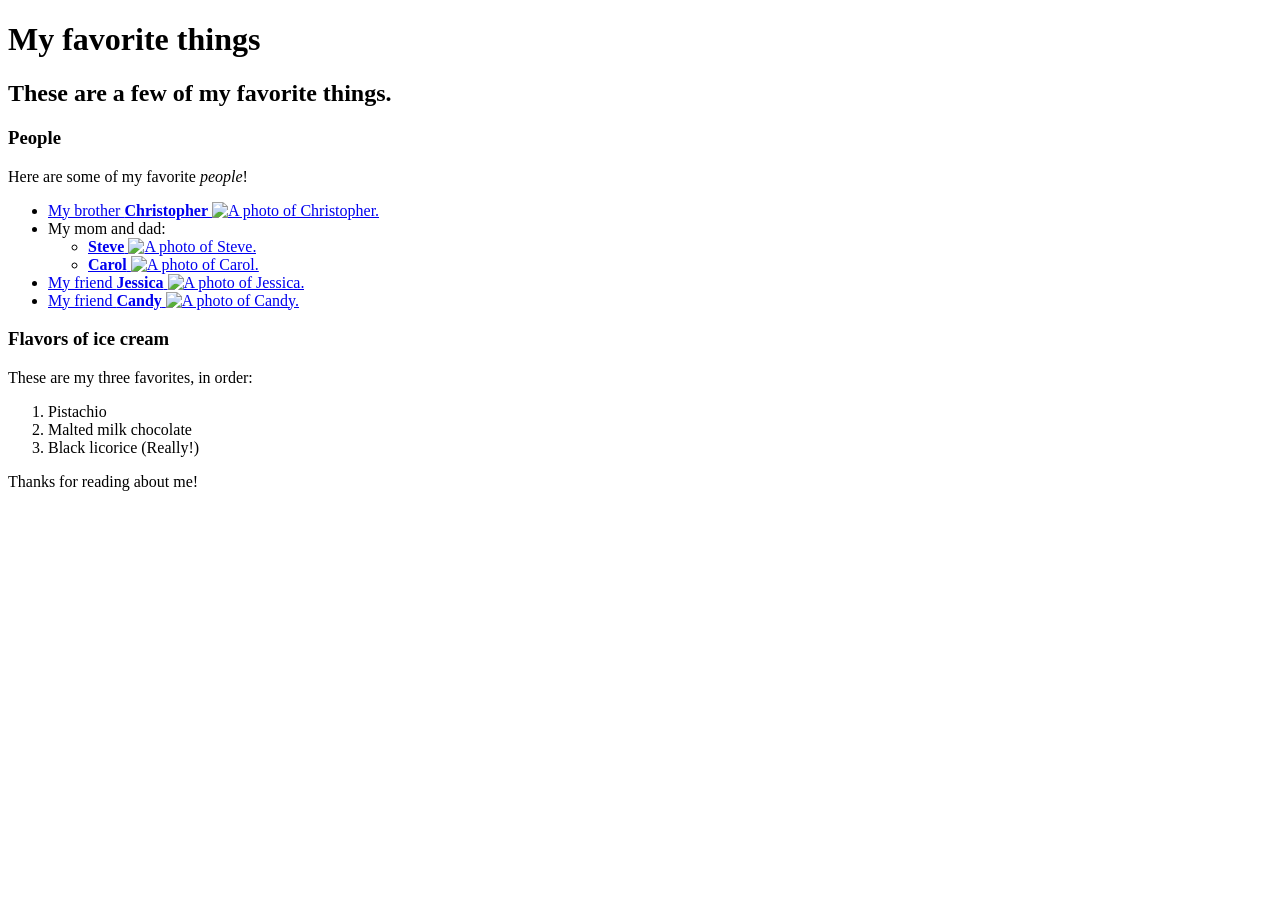
==== favorite-things.html @ 2db7107f "new commit" ====
<!DOCTYPE html>
<html>
  <head>
    <title>Michael's favorite things</title>
  </head>
  <body>
   <h1>My favorite things</h1>
   <h2>These are a few of my favorite things.</h2>

   <h3>People</h3>
   <p>Here are some of my favorite <em>people</em>!</p>
   <ul>
     <li>
       <a href="http://www.example.com/christopher.html">
         My brother <strong>Christopher</strong>
         <img src="img/christopher.jpeg" alt="A photo of Christopher.">
       </a>
     </li>
     <li>
       My mom and dad:
       <ul>
         <li>
           <a href="http://www.example.com/steve.html">
             <strong>Steve</strong>
             <img src="img/steve.jpeg" alt="A photo of Steve.">
           </a>
         </li>
         <li>
           <a href="http://www.example.com/carol.html">
             <strong>Carol</strong>
             <img src="img/carol.jpeg" alt="A photo of Carol.">
           </a>
         </li>
       </ul>
     </li>
     <li>
        <a href="http://www.example.com/jessica.html">
          My friend <strong>Jessica</strong>
          <img src="img/jessica.jpeg" alt="A photo of Jessica.">
       </a>
     </li>
     <li>
        <a href="http://www.example.com/candy.html">
          My friend <strong>Candy</strong>
          <img src="img/candy.jpeg" alt="A photo of Candy.">
        </a>
    </li>
   </ul>

   <h3>Flavors of ice cream</h3>
   <p>These are my three favorites, in order:</p>
   <ol>
     <li>Pistachio</li>
     <li>Malted milk chocolate</li>
     <li>Black licorice (Really!)</li>
   </ol>

   <p>Thanks for reading about me!</p>
 </body>
</html>
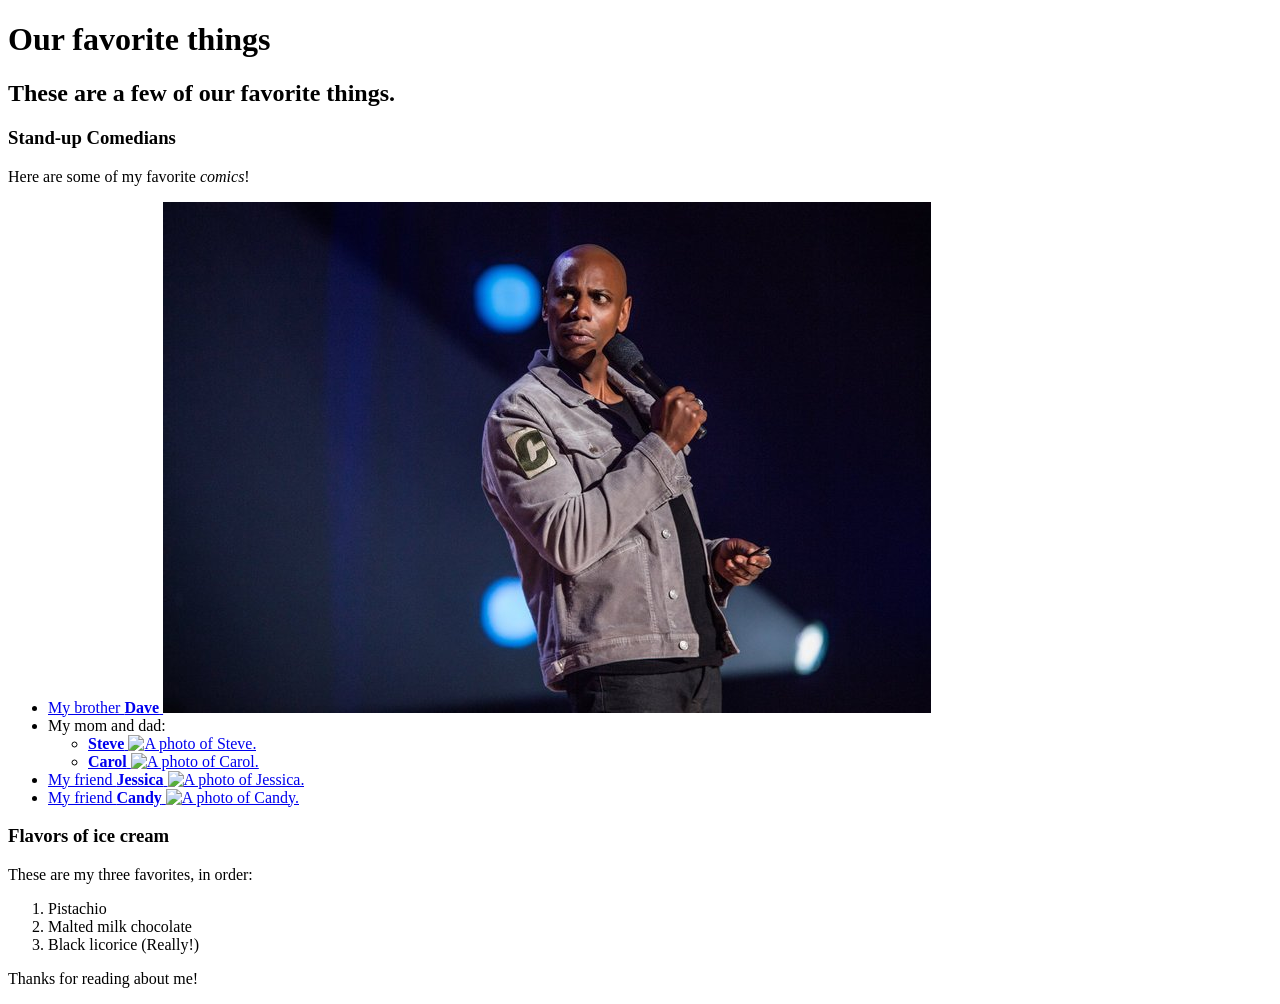
==== commit 3fbc562b: "Start to personalize" ====
--- a/favorite-things.html
+++ b/favorite-things.html
@@ -1,19 +1,19 @@
 <!DOCTYPE html>
 <html>
   <head>
-    <title>Michael's favorite things</title>
+    <title>Nick and Garnett's favorite things</title>
   </head>
   <body>
-   <h1>My favorite things</h1>
-   <h2>These are a few of my favorite things.</h2>
+   <h1>Our favorite things</h1>
+   <h2>These are a few of our favorite things.</h2>
 
-   <h3>People</h3>
-   <p>Here are some of my favorite <em>people</em>!</p>
+   <h3>Stand-up Comedians</h3>
+   <p>Here are some of my favorite <em>comics</em>!</p>
    <ul>
      <li>
-       <a href="http://www.example.com/christopher.html">
-         My brother <strong>Christopher</strong>
-         <img src="img/christopher.jpeg" alt="A photo of Christopher.">
+       <a href="https://twitter.com/davechappelle?lang=en">
+         My brother <strong>Dave</strong>
+         <img src="img/Dave.jpg" alt="A photo of Dave.">
        </a>
      </li>
      <li>
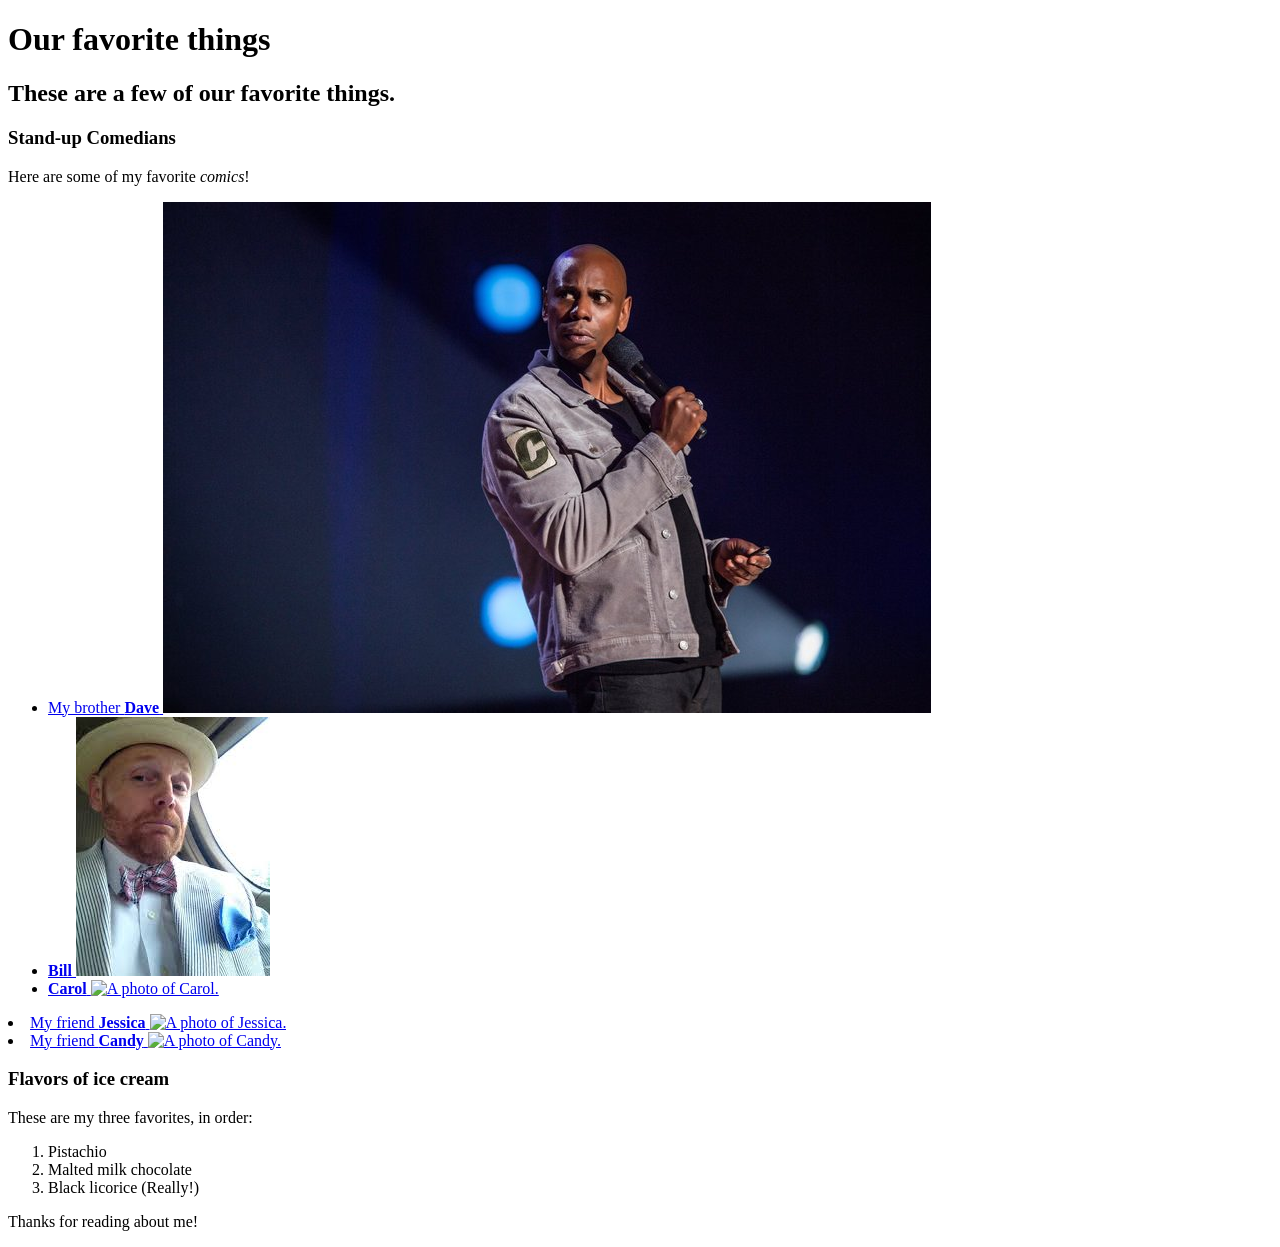
==== commit 1a76331a: "Added Bill" ====
--- a/favorite-things.html
+++ b/favorite-things.html
@@ -16,13 +16,10 @@
          <img src="img/Dave.jpg" alt="A photo of Dave.">
        </a>
      </li>
-     <li>
-       My mom and dad:
-       <ul>
          <li>
-           <a href="http://www.example.com/steve.html">
-             <strong>Steve</strong>
-             <img src="img/steve.jpeg" alt="A photo of Steve.">
+           <a href="https://twitter.com/billburr">
+             <strong>Bill</strong>
+             <img src="img/Bill.jpeg" alt="A photo of Bill.">
            </a>
          </li>
          <li>
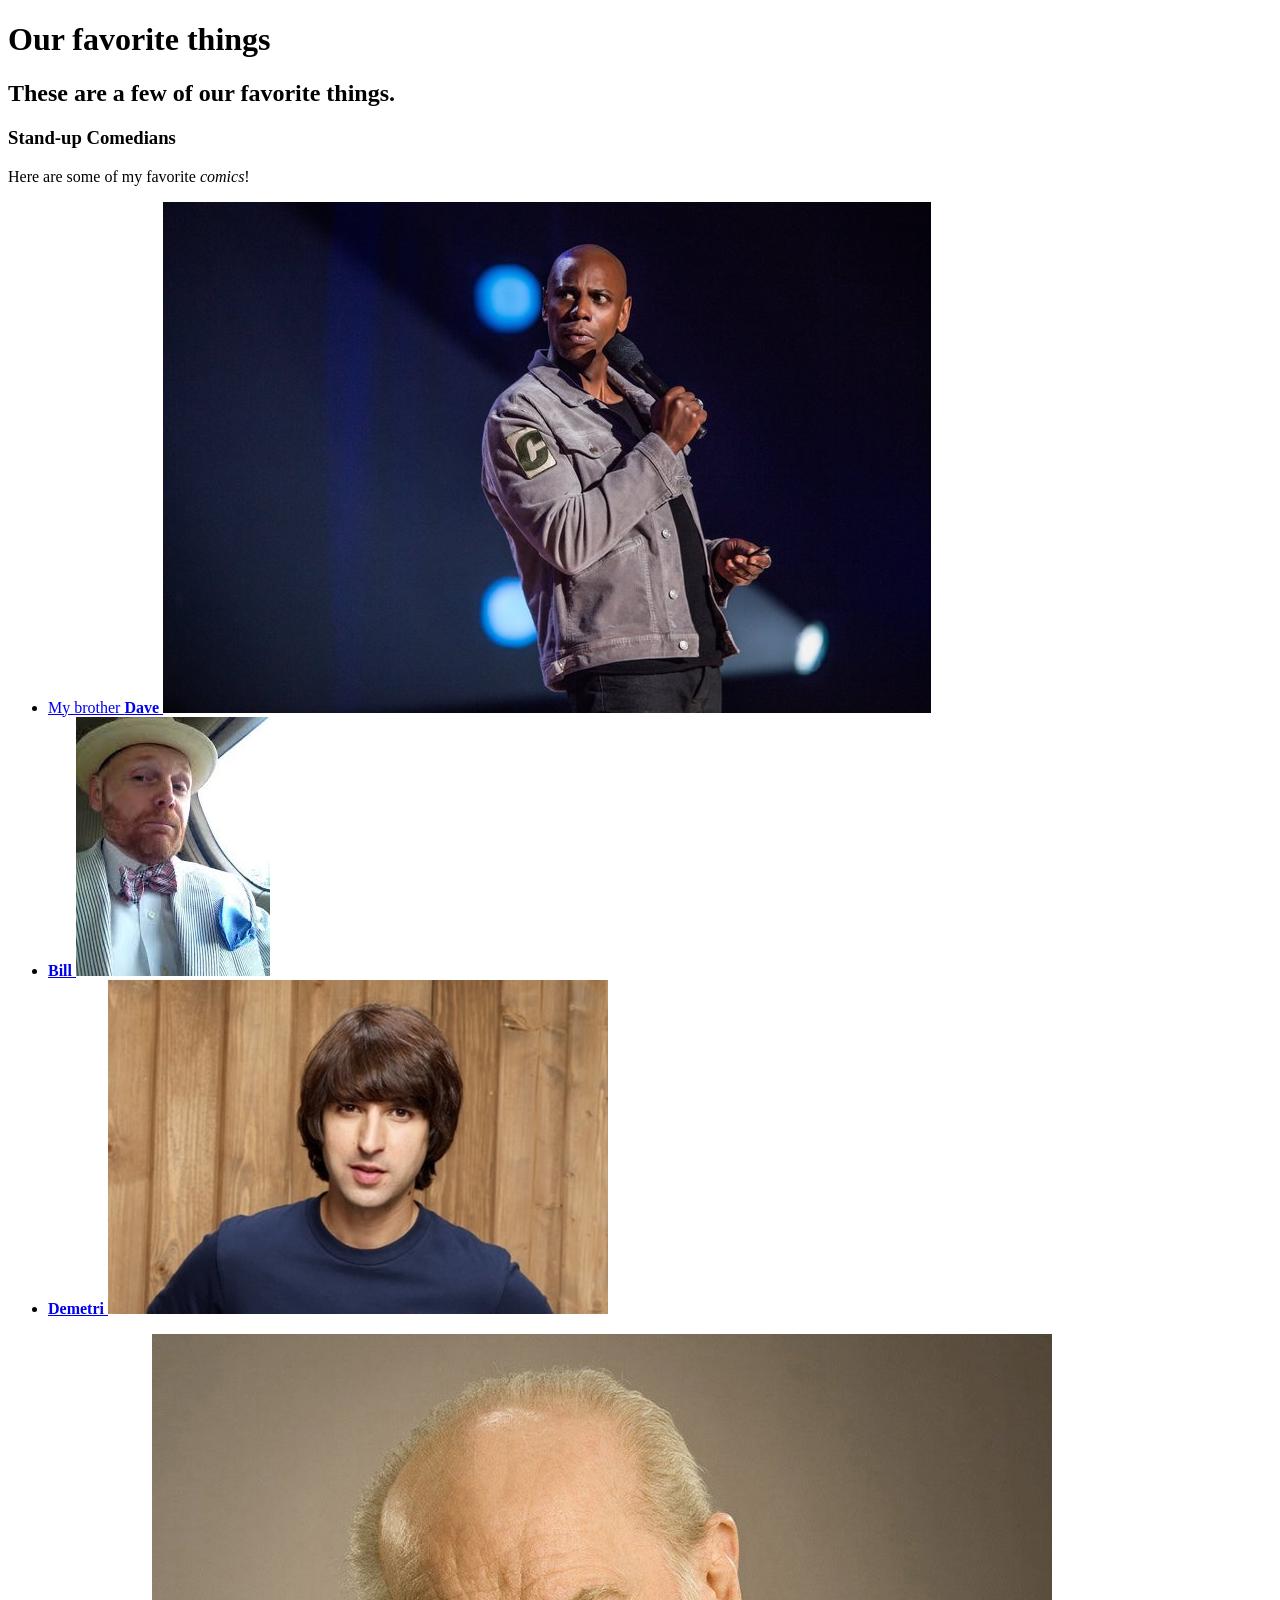
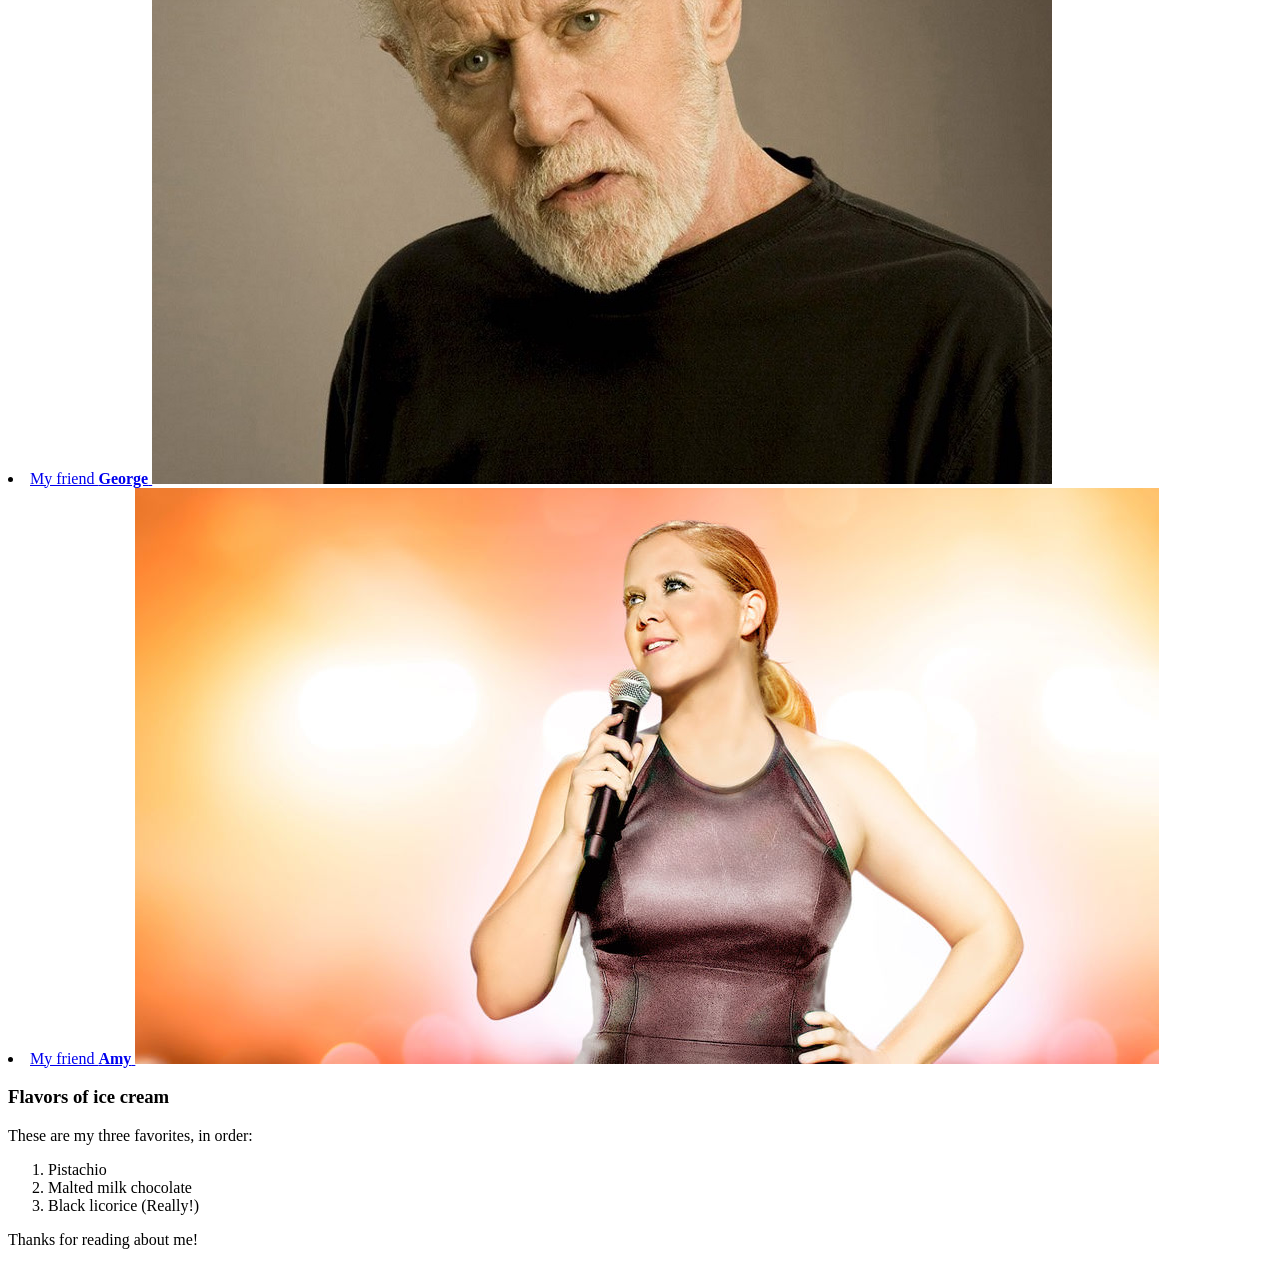
==== commit 8d09fc6b: "Added more stand up comedians" ====
--- a/favorite-things.html
+++ b/favorite-things.html
@@ -23,23 +23,23 @@
            </a>
          </li>
          <li>
-           <a href="http://www.example.com/carol.html">
-             <strong>Carol</strong>
-             <img src="img/carol.jpeg" alt="A photo of Carol.">
+           <a href="https://twitter.com/DemetriMartin">
+             <strong>Demetri</strong>
+             <img src="img/Demetri.jpg" alt="A photo of Demetri.">
            </a>
          </li>
        </ul>
      </li>
      <li>
-        <a href="http://www.example.com/jessica.html">
-          My friend <strong>Jessica</strong>
-          <img src="img/jessica.jpeg" alt="A photo of Jessica.">
+        <a href="https://georgecarlin.com/">
+          My friend <strong>George</strong>
+          <img src="img/George.jpg" alt="A photo of George.">
        </a>
      </li>
      <li>
-        <a href="http://www.example.com/candy.html">
-          My friend <strong>Candy</strong>
-          <img src="img/candy.jpeg" alt="A photo of Candy.">
+        <a href="http://www.amyschumer.com/">
+          My friend <strong>Amy</strong>
+          <img src="img/Amy.jpg" alt="A photo of Amy.">
         </a>
     </li>
    </ul>
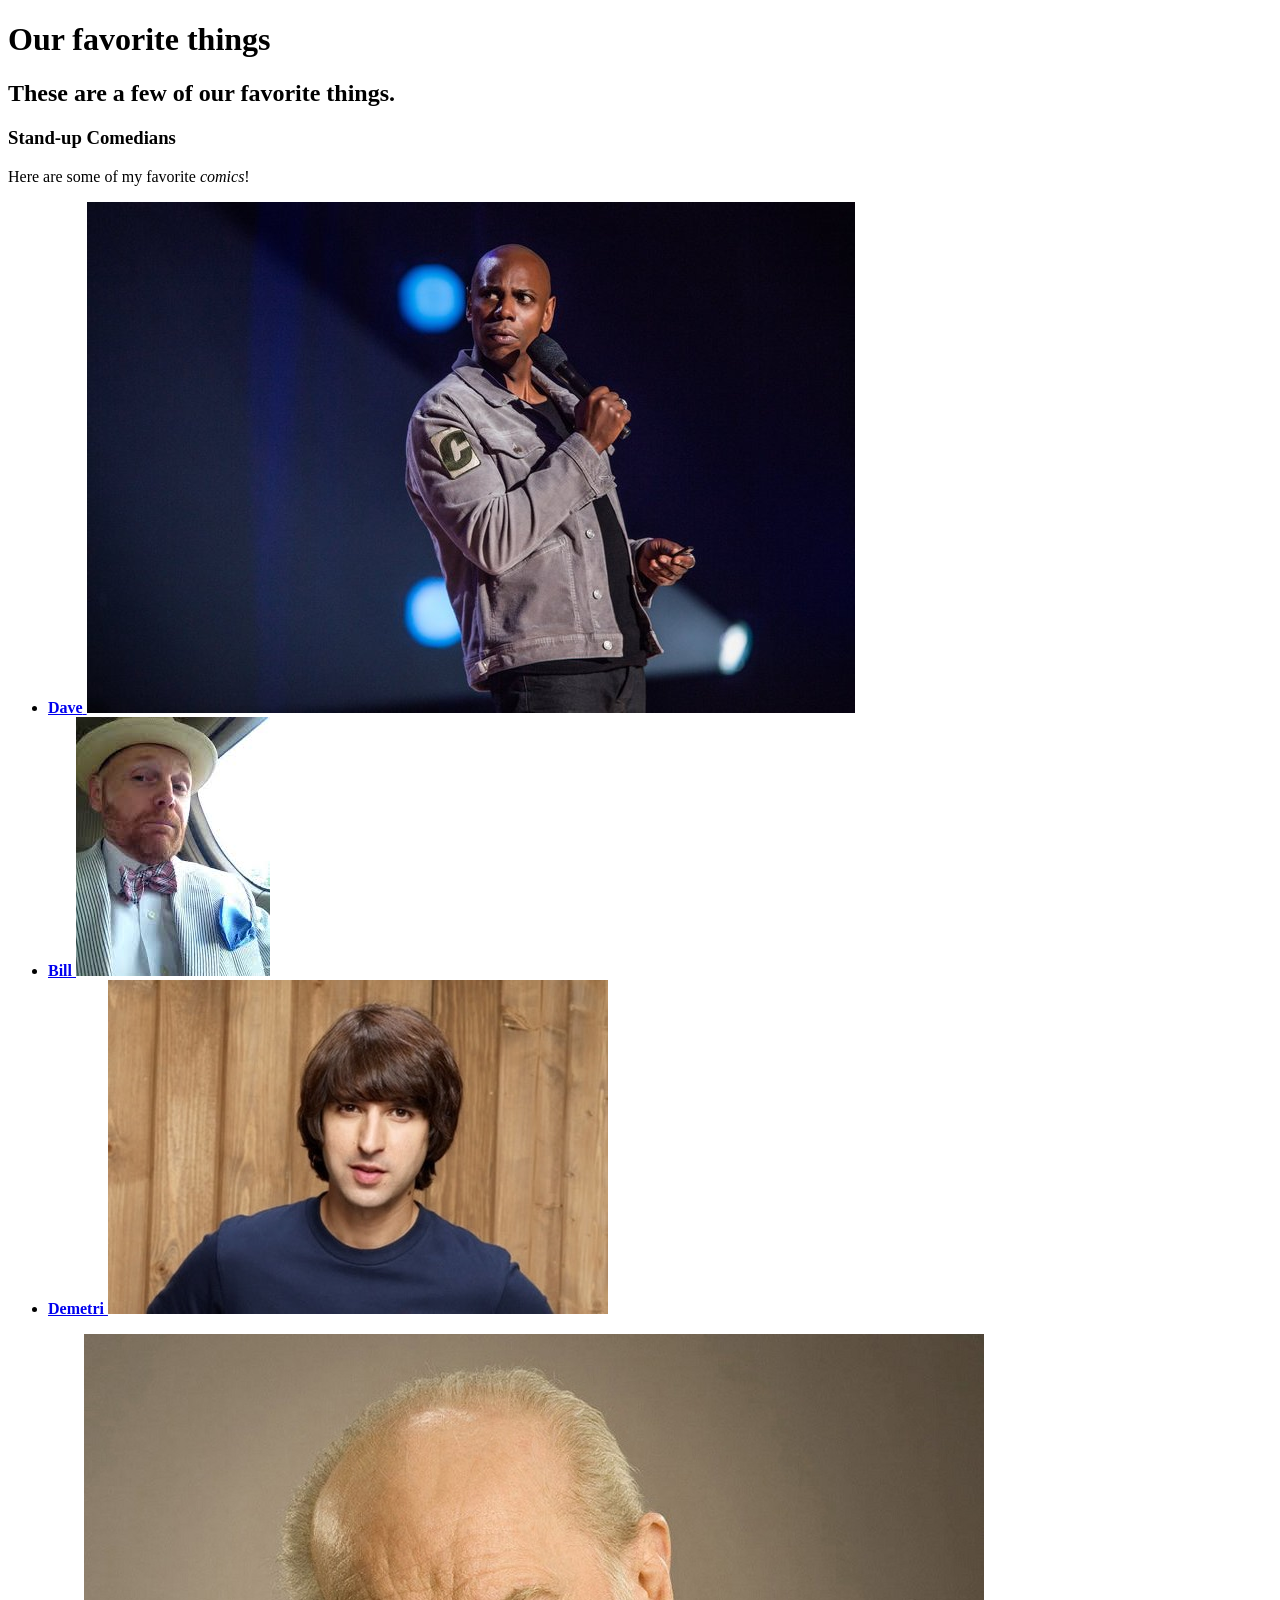
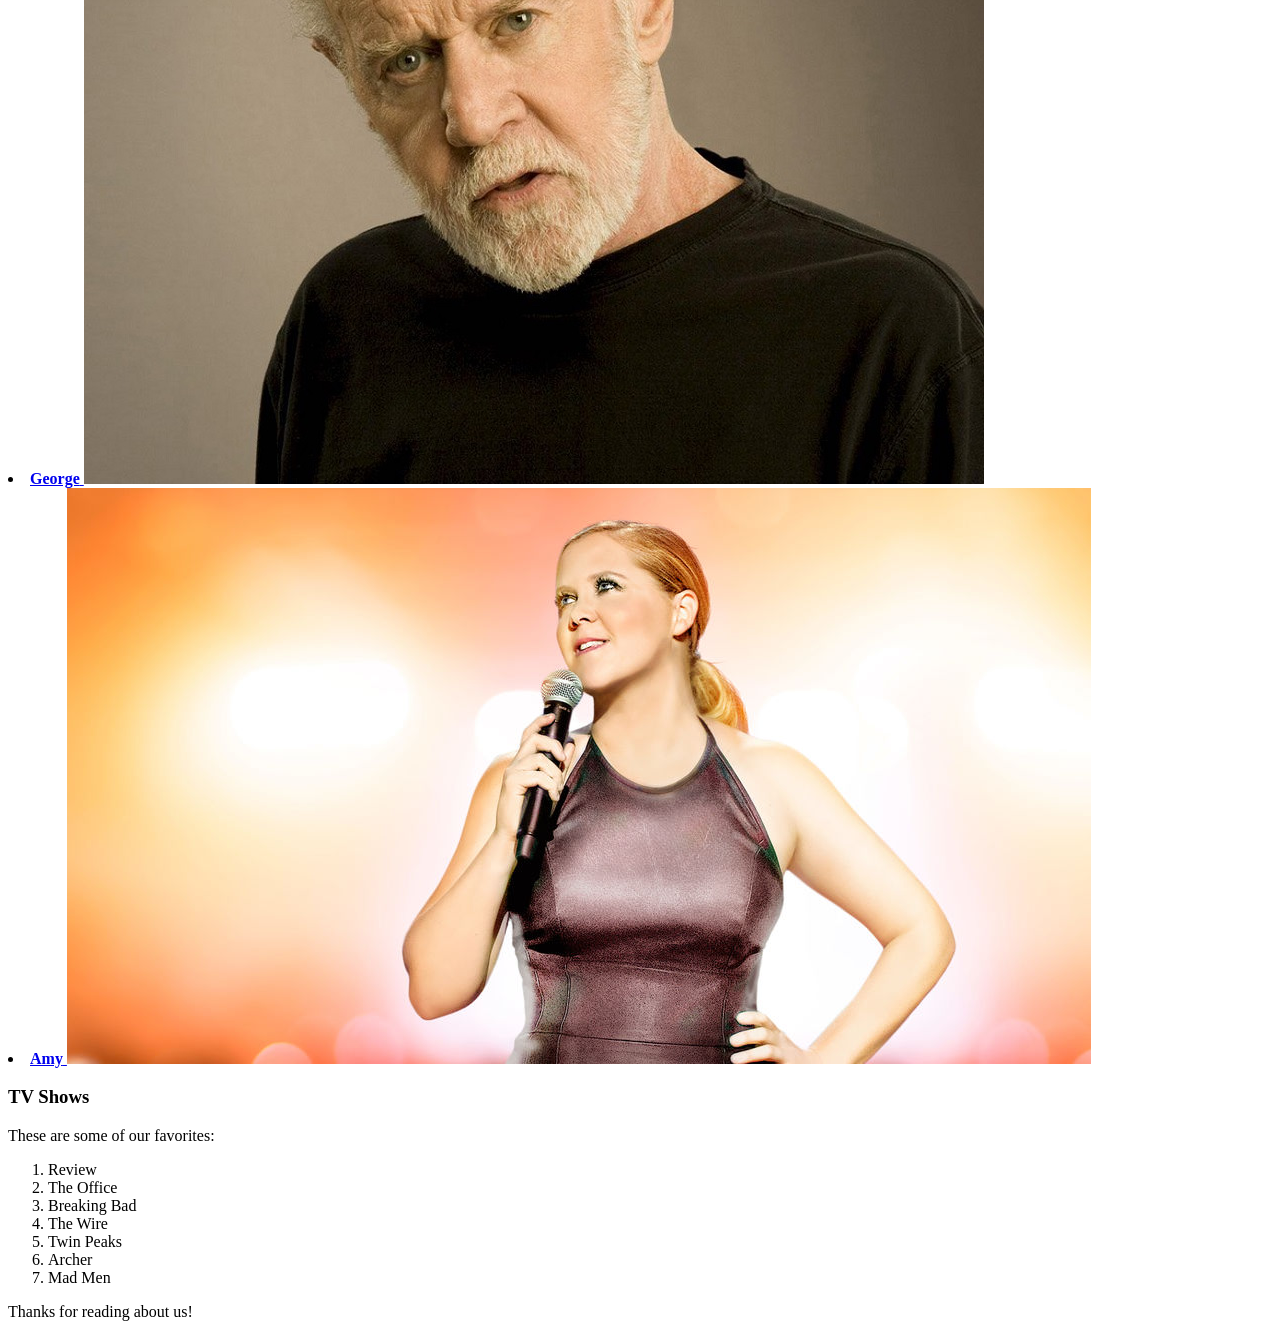
==== commit 7ca32b17: "Added TV Shows" ====
--- a/favorite-things.html
+++ b/favorite-things.html
@@ -12,7 +12,7 @@
    <ul>
      <li>
        <a href="https://twitter.com/davechappelle?lang=en">
-         My brother <strong>Dave</strong>
+         <strong>Dave</strong>
          <img src="img/Dave.jpg" alt="A photo of Dave.">
        </a>
      </li>
@@ -32,26 +32,30 @@
      </li>
      <li>
         <a href="https://georgecarlin.com/">
-          My friend <strong>George</strong>
+          <strong>George</strong>
           <img src="img/George.jpg" alt="A photo of George.">
        </a>
      </li>
      <li>
         <a href="http://www.amyschumer.com/">
-          My friend <strong>Amy</strong>
+          <strong>Amy</strong>
           <img src="img/Amy.jpg" alt="A photo of Amy.">
         </a>
     </li>
    </ul>
 
-   <h3>Flavors of ice cream</h3>
-   <p>These are my three favorites, in order:</p>
+   <h3>TV Shows</h3>
+   <p>These are some of our favorites:</p>
    <ol>
-     <li>Pistachio</li>
-     <li>Malted milk chocolate</li>
-     <li>Black licorice (Really!)</li>
+     <li>Review</li>
+     <li>The Office</li>
+     <li>Breaking Bad</li>
+     <li>The Wire</li>
+     <li>Twin Peaks</li>
+     <li>Archer</li>
+     <li>Mad Men</li>
    </ol>
 
-   <p>Thanks for reading about me!</p>
+   <p>Thanks for reading about us!</p>
  </body>
 </html>
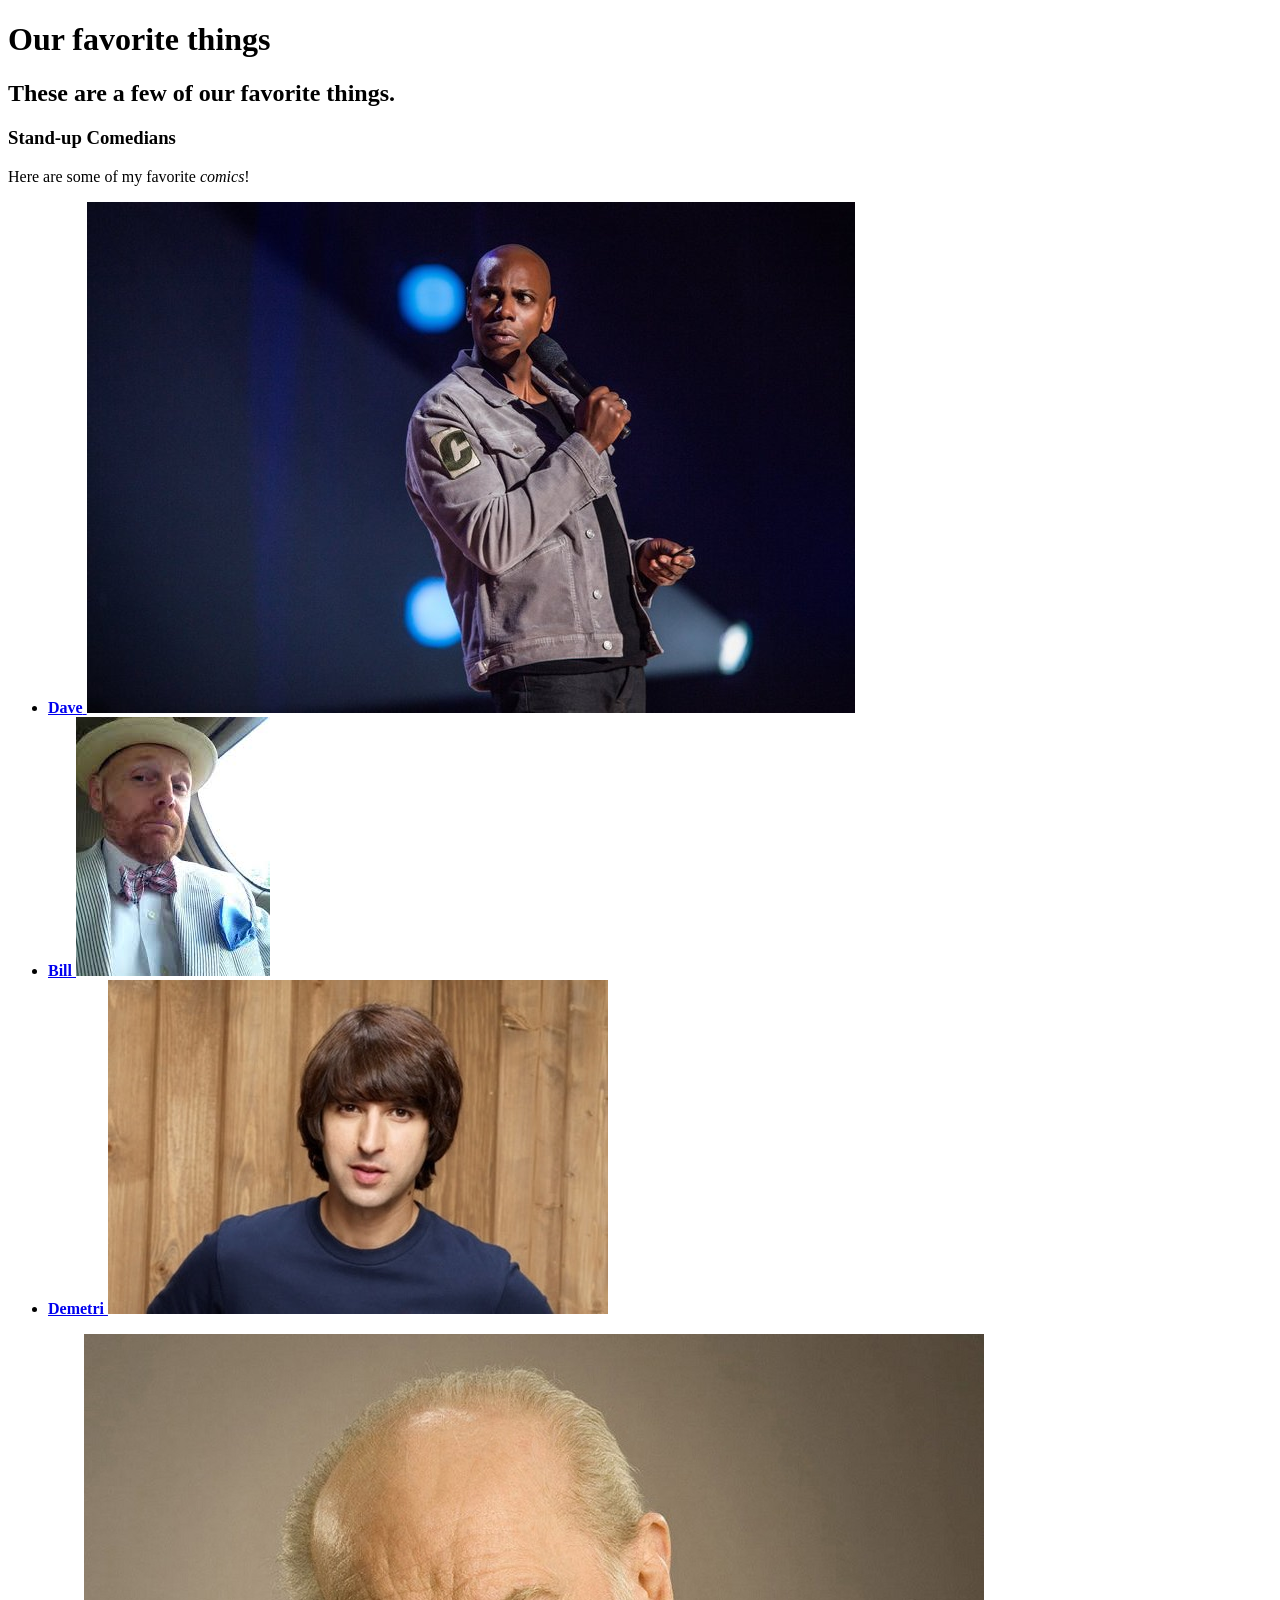
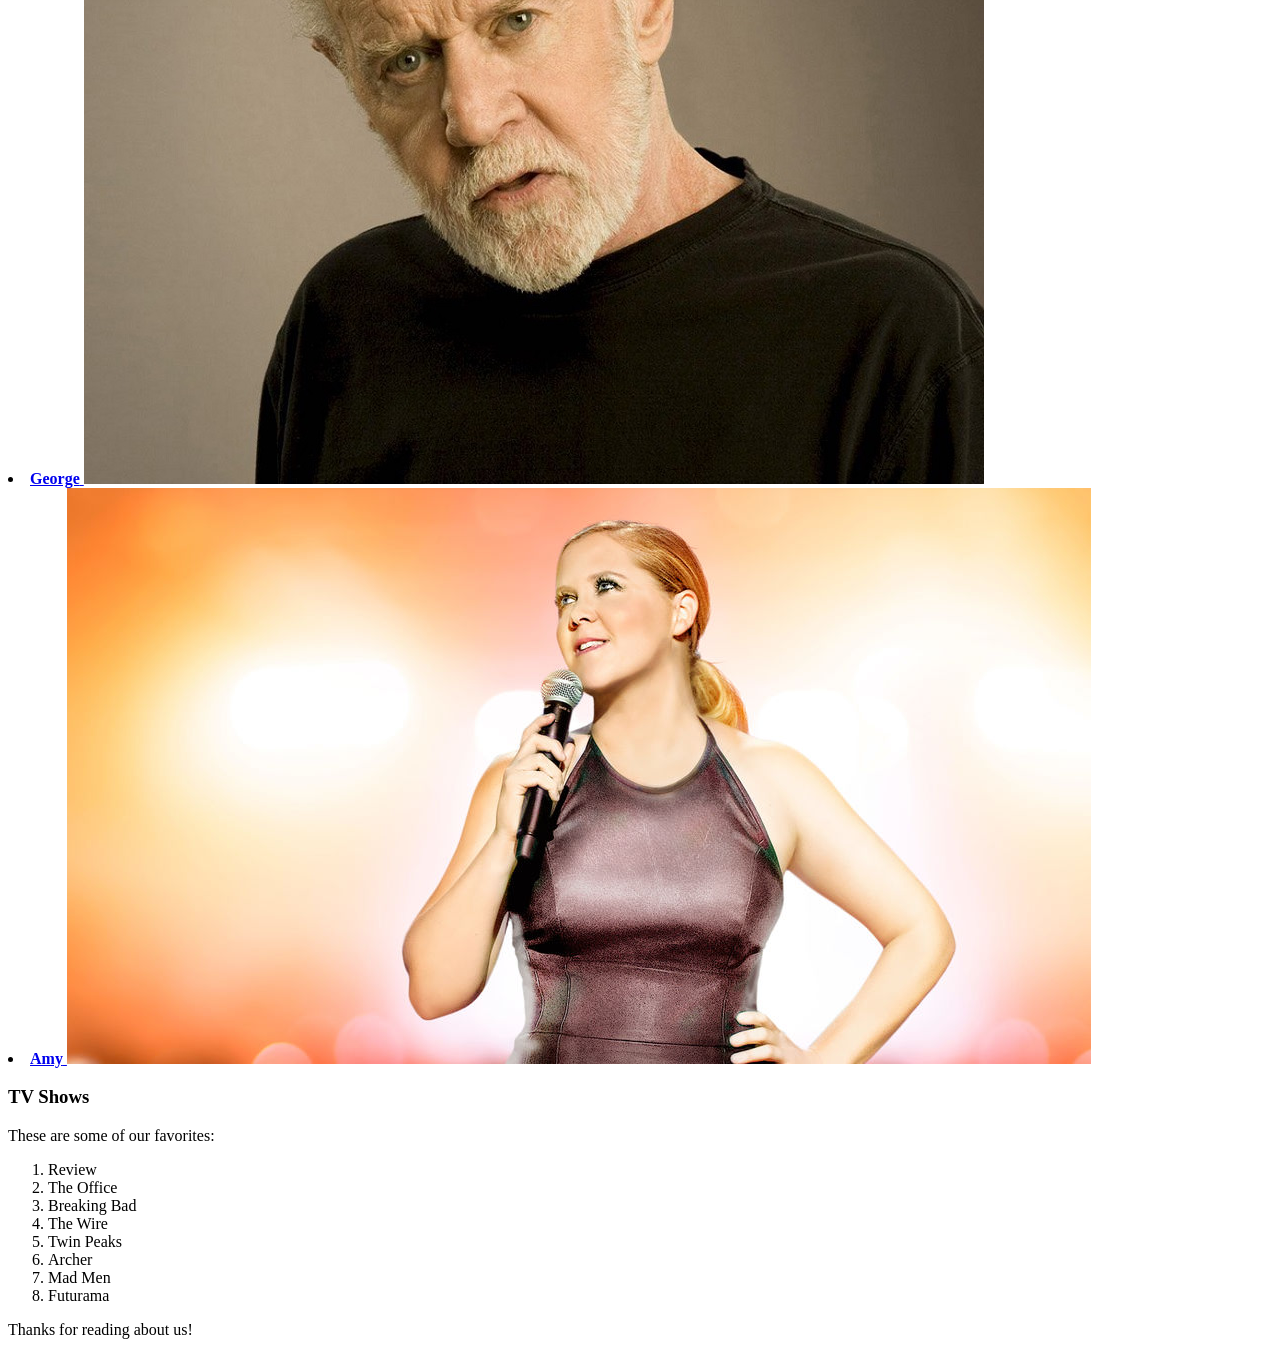
==== commit ca0c4cd1: "added Futurama" ====
--- a/favorite-things.html
+++ b/favorite-things.html
@@ -54,6 +54,7 @@
      <li>Twin Peaks</li>
      <li>Archer</li>
      <li>Mad Men</li>
+     <li>Futurama</li>
    </ol>
 
    <p>Thanks for reading about us!</p>
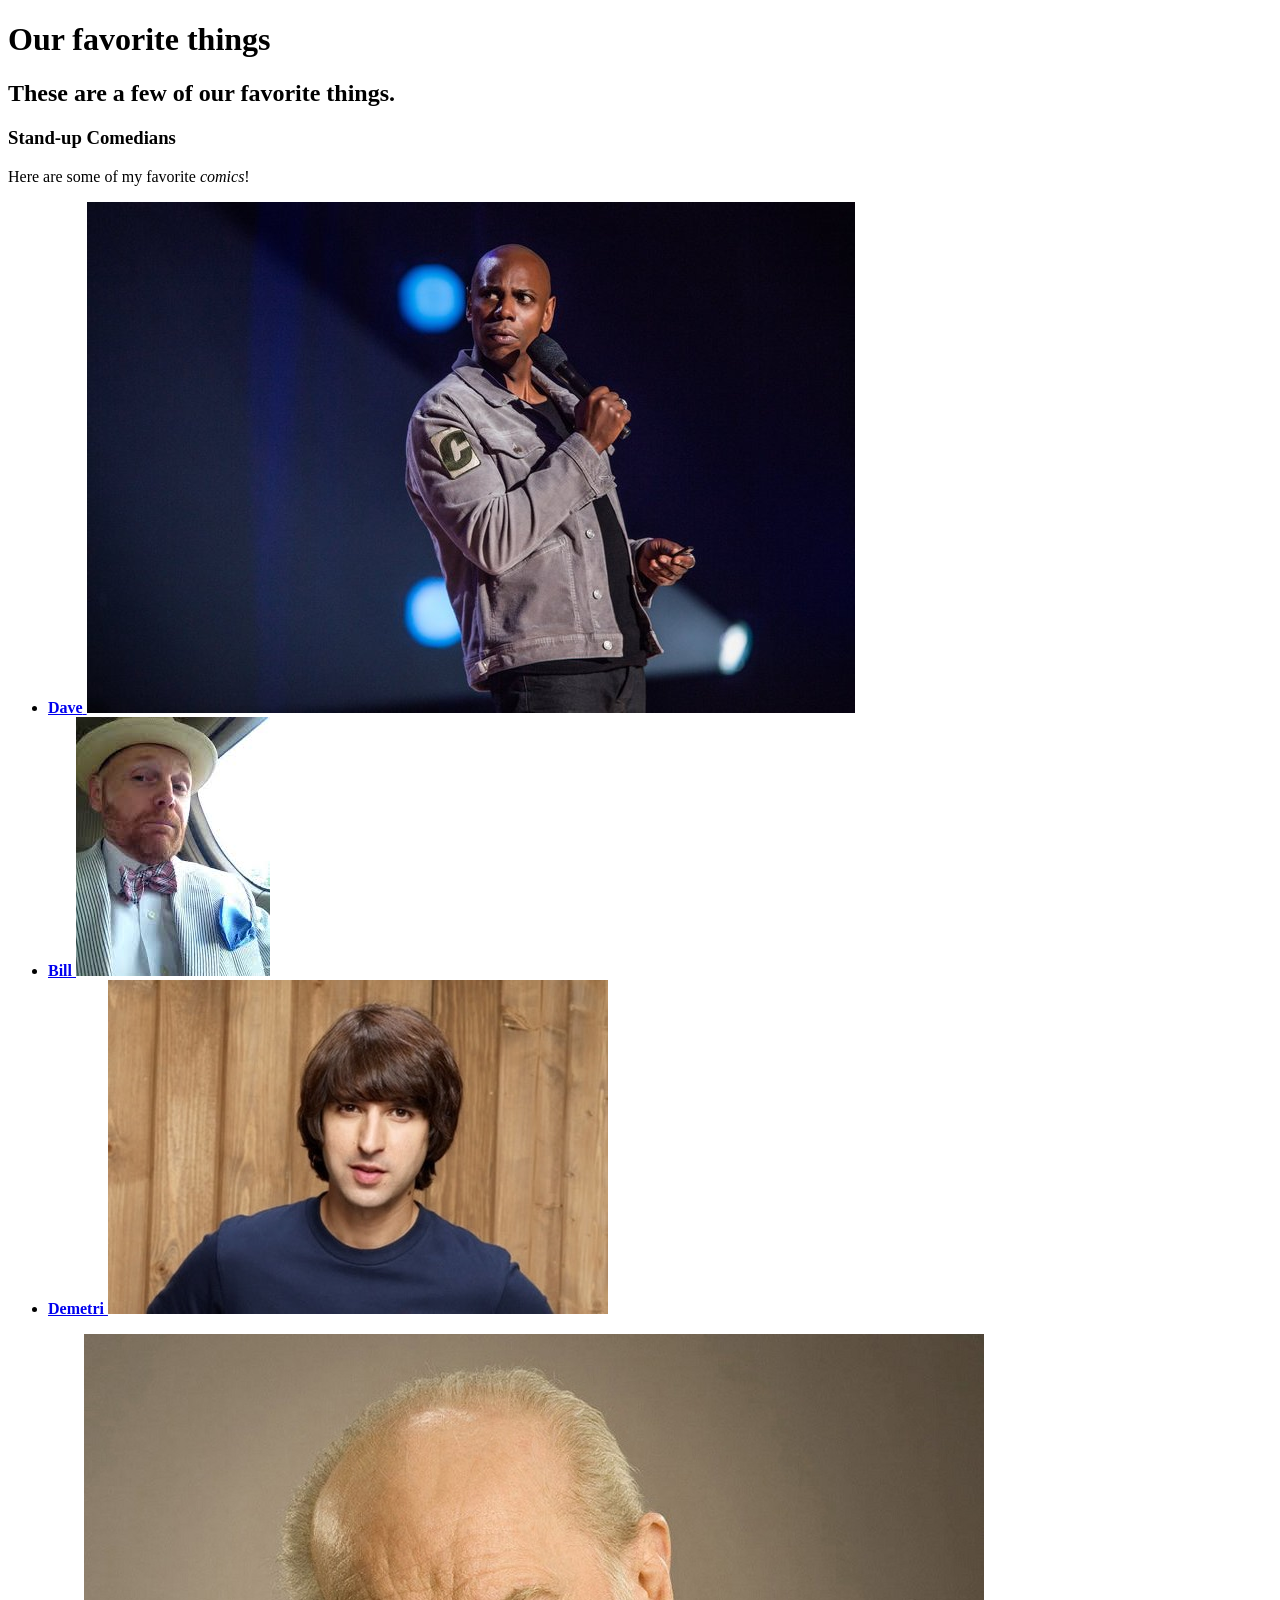
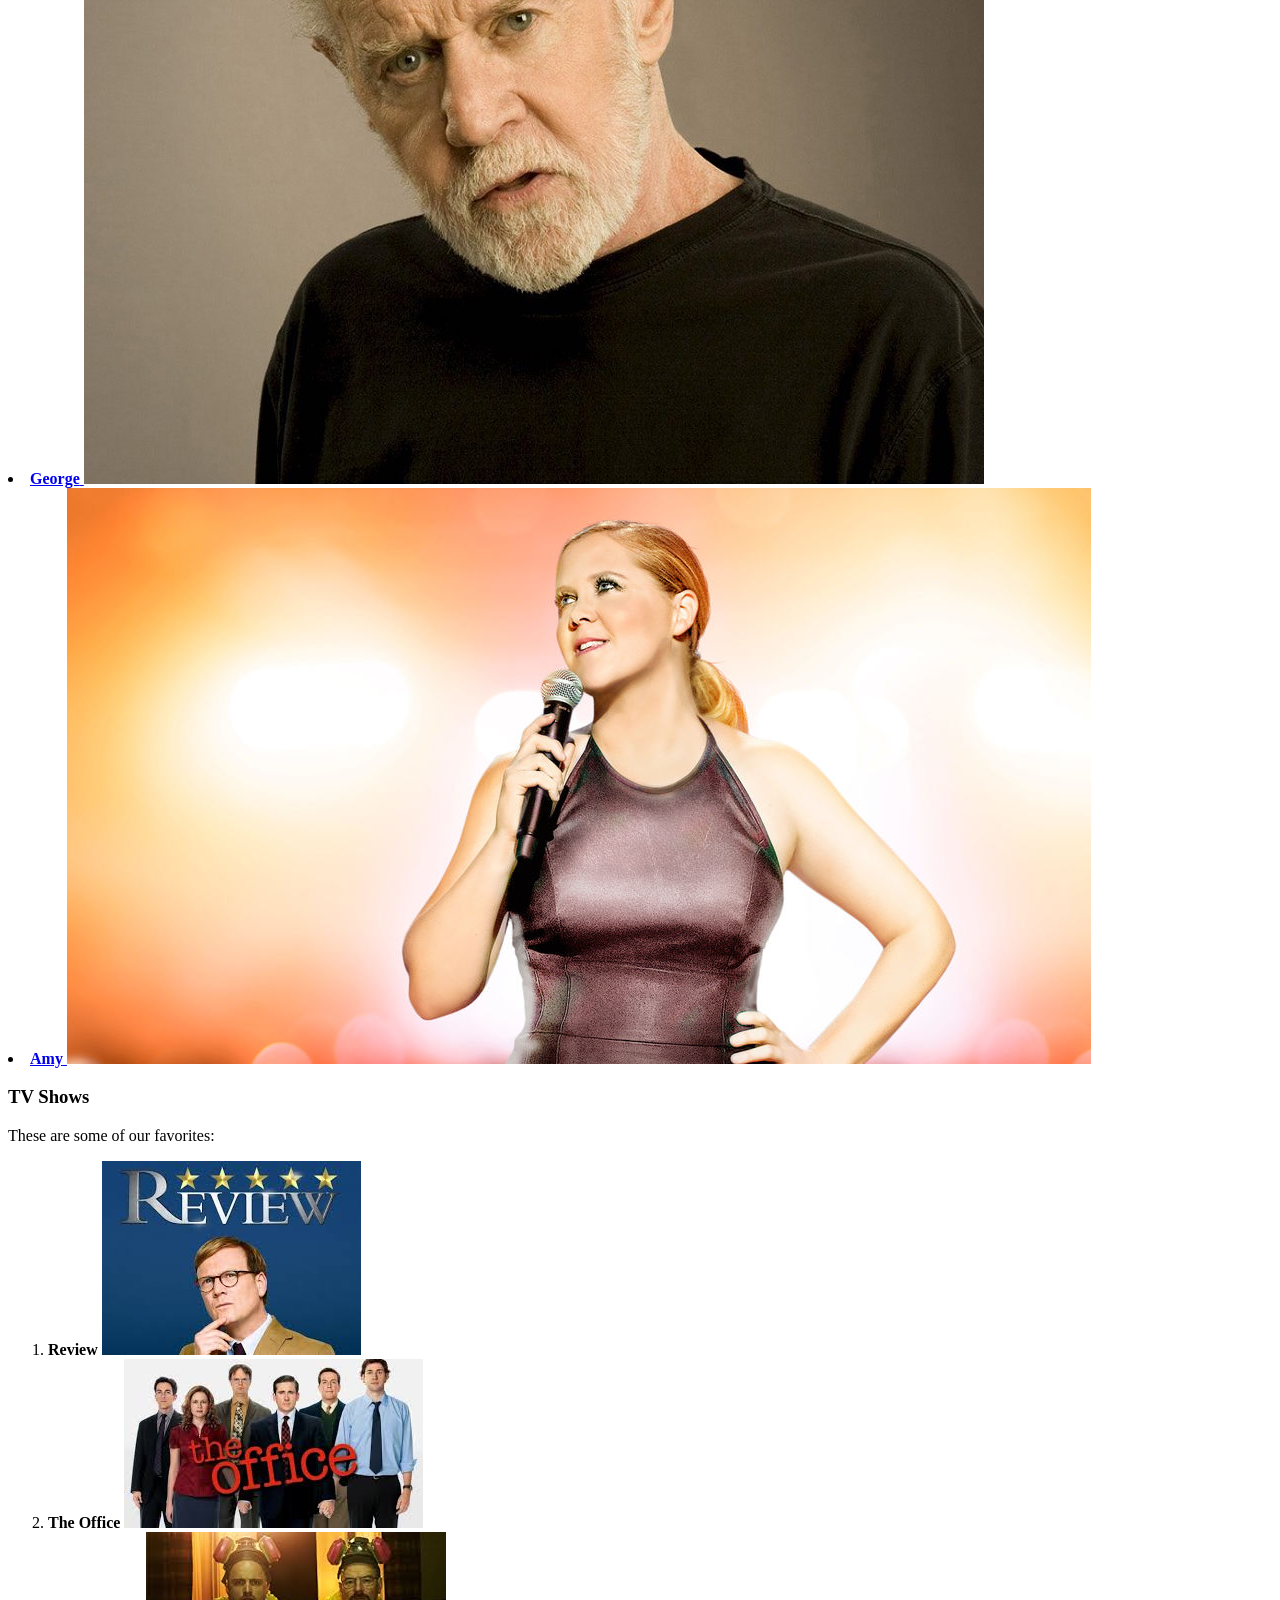
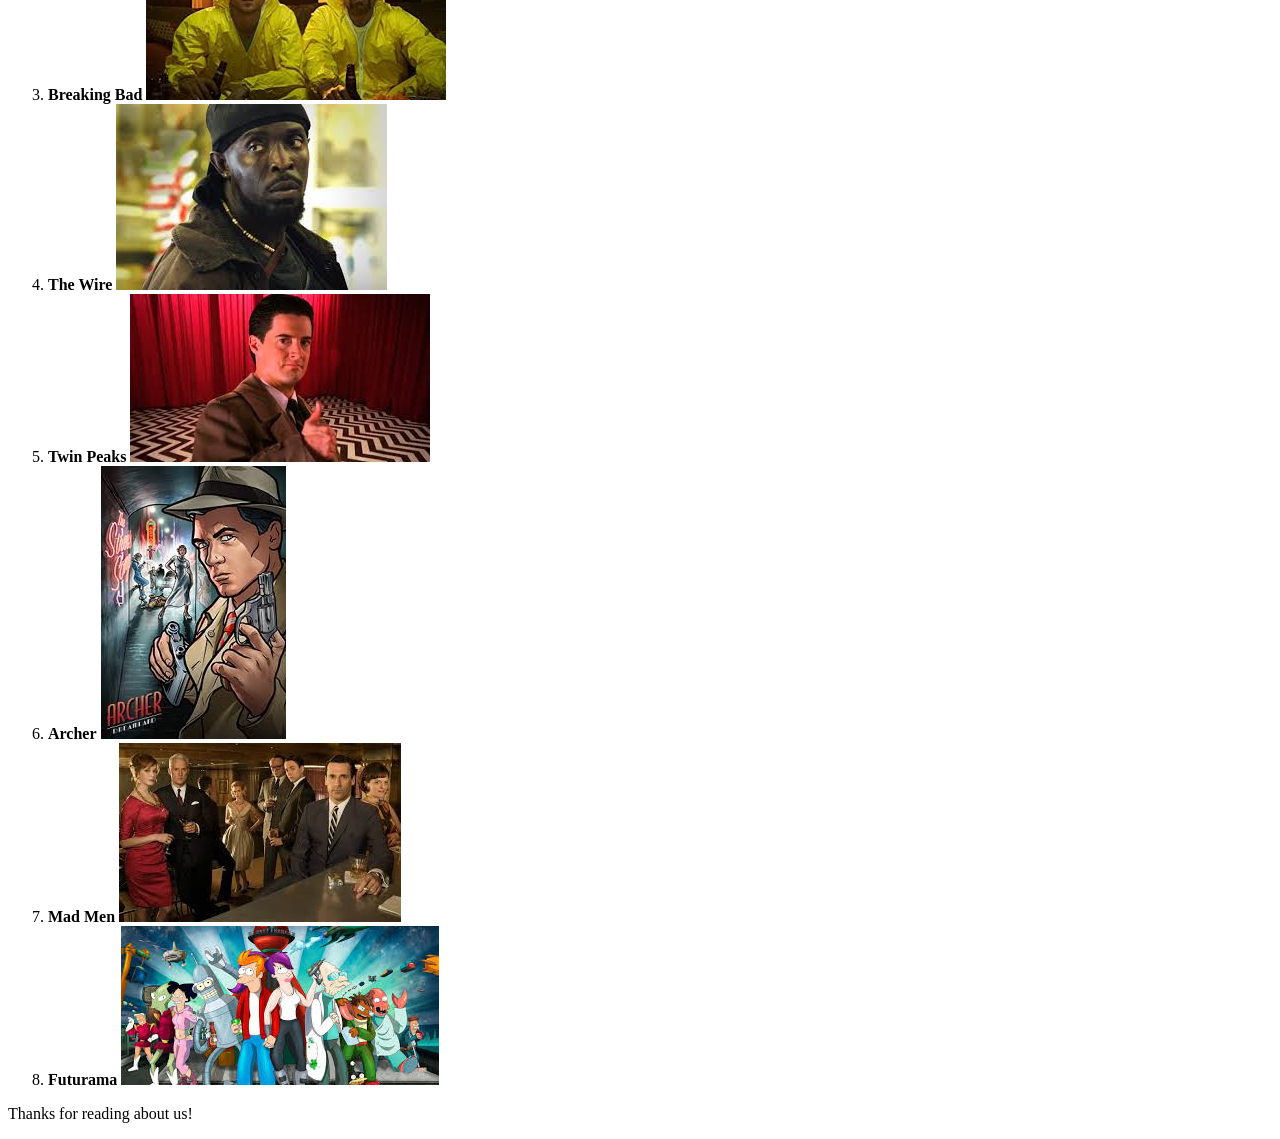
==== commit d058f2c6: "Added images for shows" ====
--- a/favorite-things.html
+++ b/favorite-things.html
@@ -47,14 +47,38 @@
    <h3>TV Shows</h3>
    <p>These are some of our favorites:</p>
    <ol>
-     <li>Review</li>
-     <li>The Office</li>
-     <li>Breaking Bad</li>
-     <li>The Wire</li>
-     <li>Twin Peaks</li>
-     <li>Archer</li>
-     <li>Mad Men</li>
-     <li>Futurama</li>
+     <li>
+       <strong>Review</strong>
+       <img src="img/review.jpeg" alt="Review">
+     </li>
+     <li>
+       <strong>The Office</strong>
+       <img src="img/office.jpeg" alt="The Office">
+     </li>
+     <li>
+       <strong>Breaking Bad</strong>
+       <img src="img/breakingbad.jpeg" alt="Breaking Bad">
+     </li>
+     <li>
+       <strong>The Wire</strong>
+       <img src="img/thewire.jpeg" alt="The Wire">
+     </li>
+     <li>
+       <strong>Twin Peaks</strong>
+       <img src="img/twinpeaks.jpeg" alt="Twin Peaks">
+     </li>
+     <li>
+       <strong>Archer</strong>
+       <img src="img/archer.jpeg" alt="Archer">
+     </li>
+     <li>
+       <strong>Mad Men</strong>
+       <img src="img/madmen.jpeg" alt="Mad Men">
+     </li>
+     <li>
+       <strong>Futurama</strong>
+       <img src="img/futurama.jpeg" alt="Futurama">
+     </li>
    </ol>
 
    <p>Thanks for reading about us!</p>
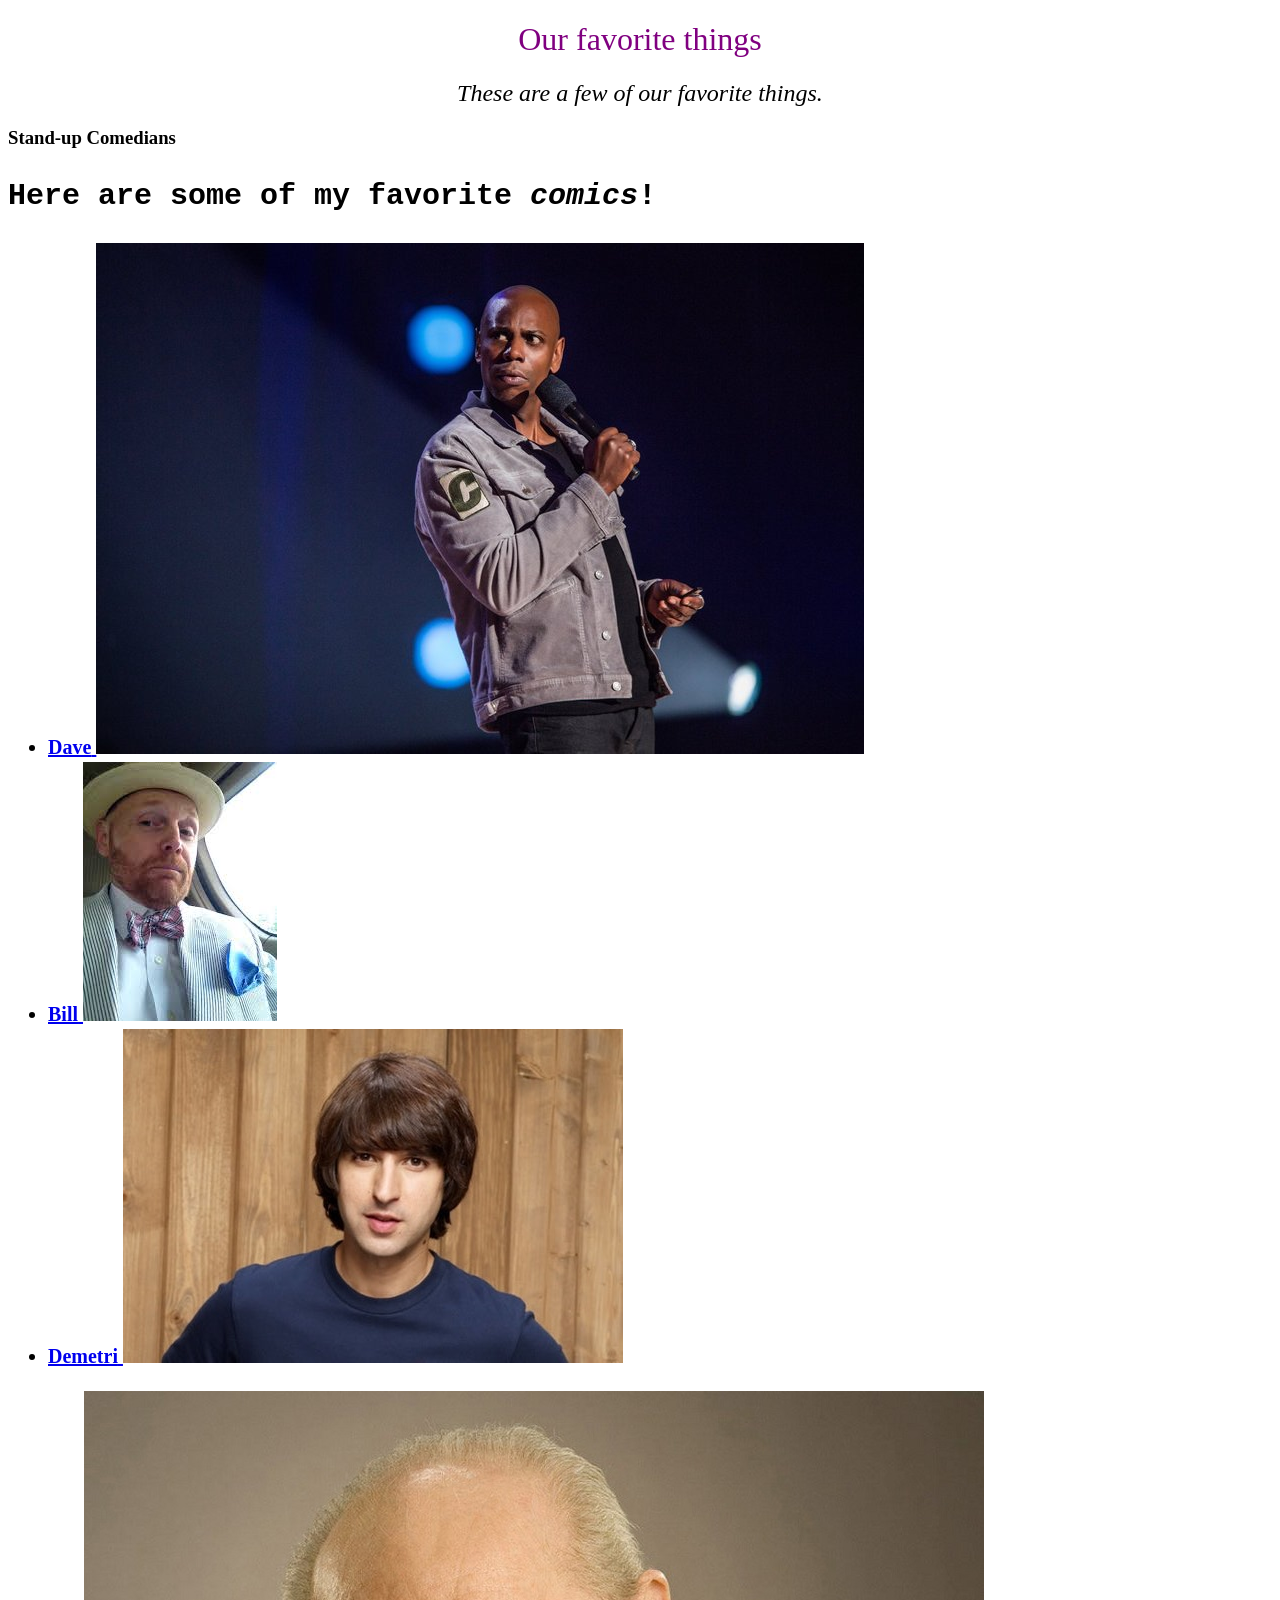
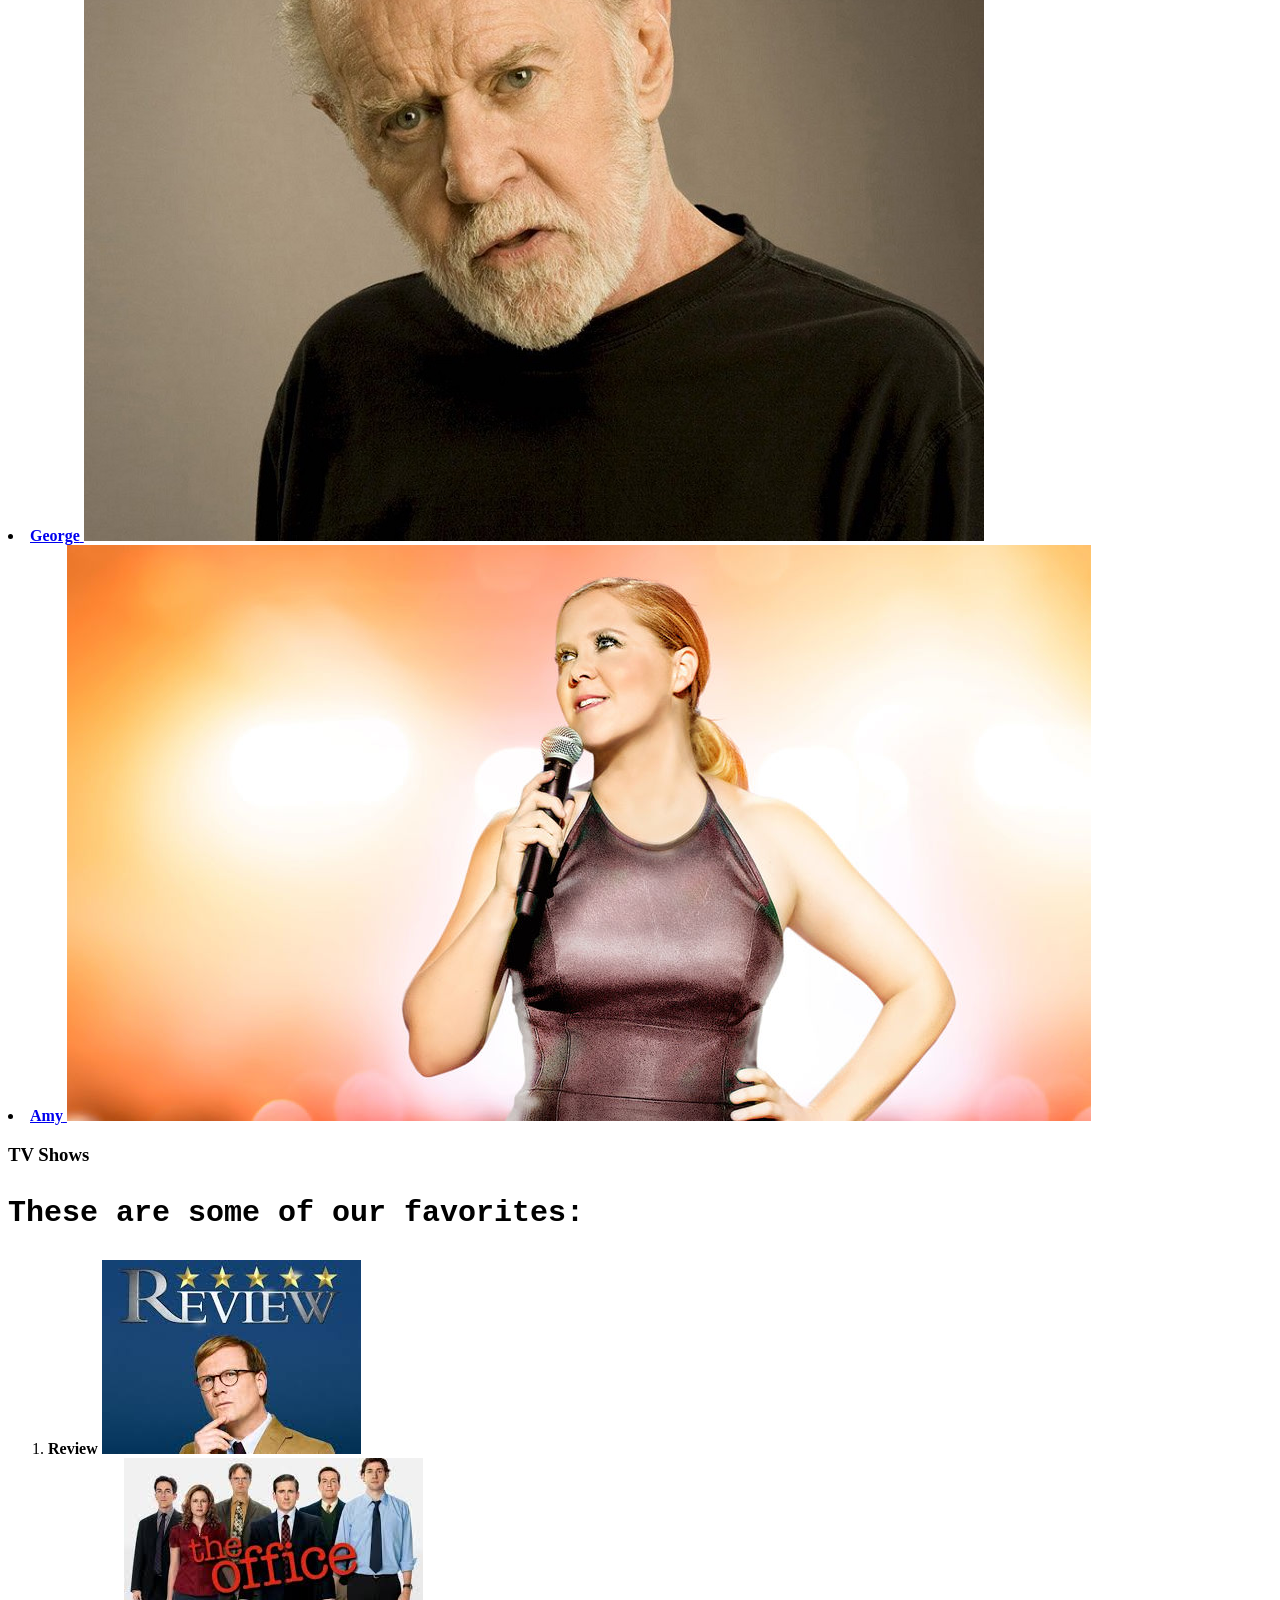
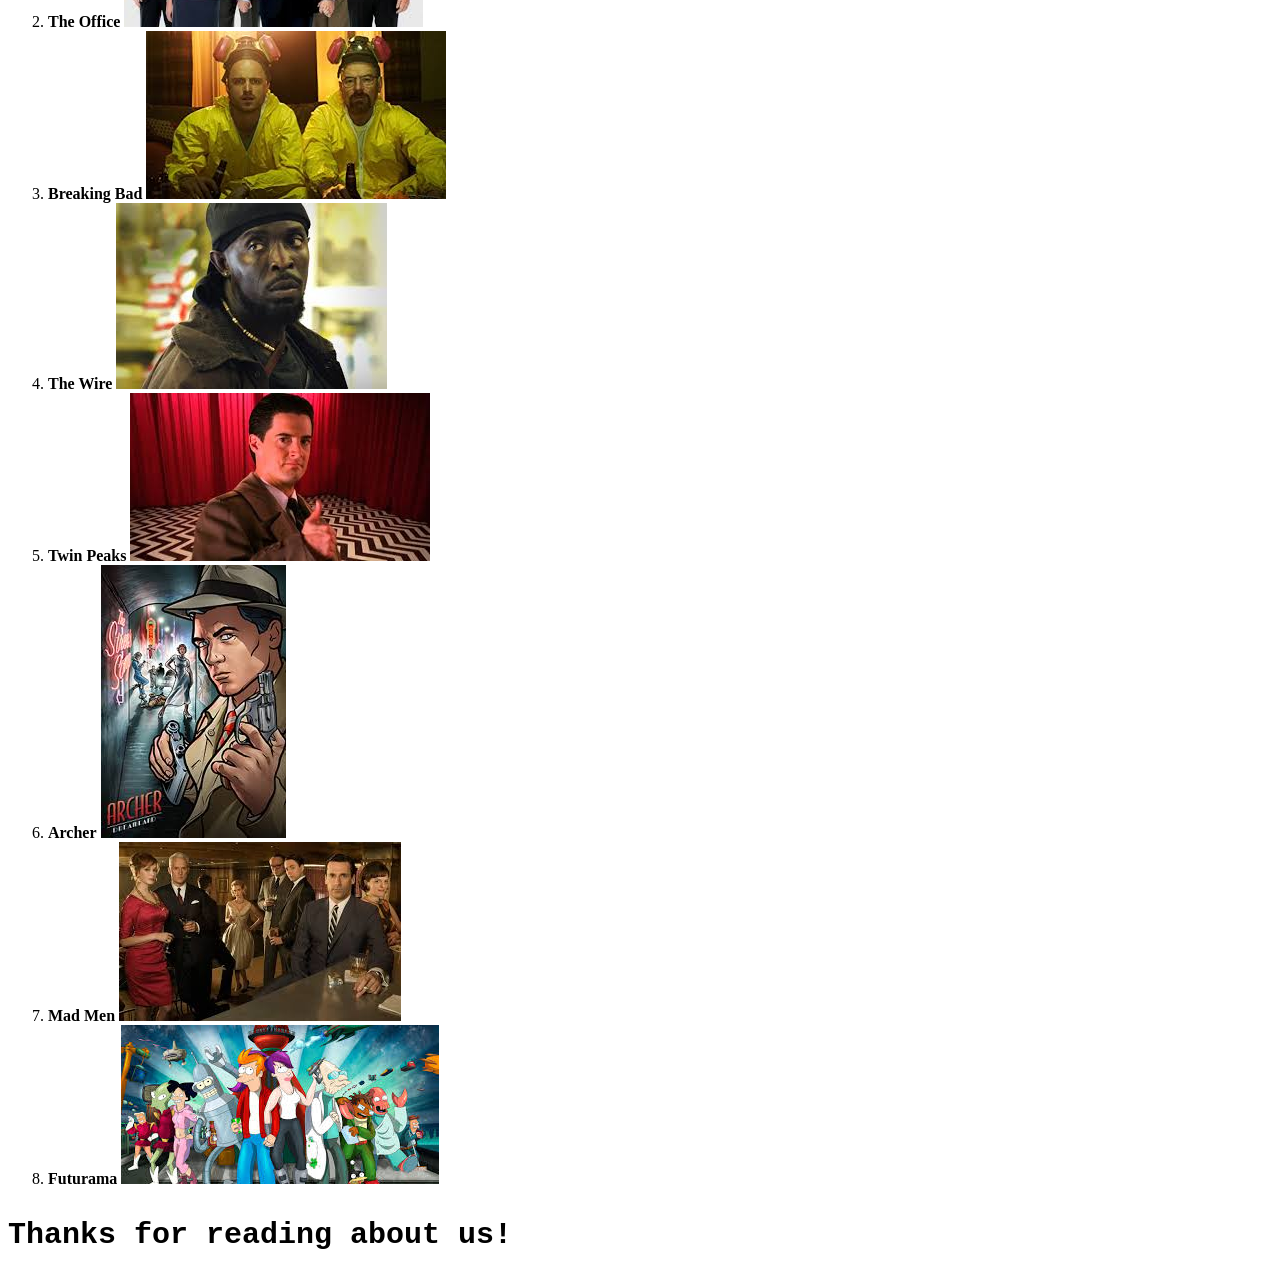
==== commit cd3f3b85: "Add CSS Stylesheet" ====
--- a/favorite-things.html
+++ b/favorite-things.html
@@ -1,6 +1,7 @@
 <!DOCTYPE html>
 <html>
   <head>
+    <link href="css/styles.css" rel="stylesheet" type="text/css">
     <title>Nick and Garnett's favorite things</title>
   </head>
   <body>
--- a/css/styles.css
+++ b/css/styles.css
@@ -0,0 +1,22 @@
+h1{
+  color: purple;
+  text-align: center;
+  font-weight: lighter;
+}
+
+h2{
+  font-style: italic;
+  font-weight: 100;
+  text-align: center;
+}
+
+p{
+  font-family: monospace;
+  font-weight: bold;
+  font-size: 30px;
+}
+
+ul{
+  font-size: 20px;
+  line-height: 30px;
+}
